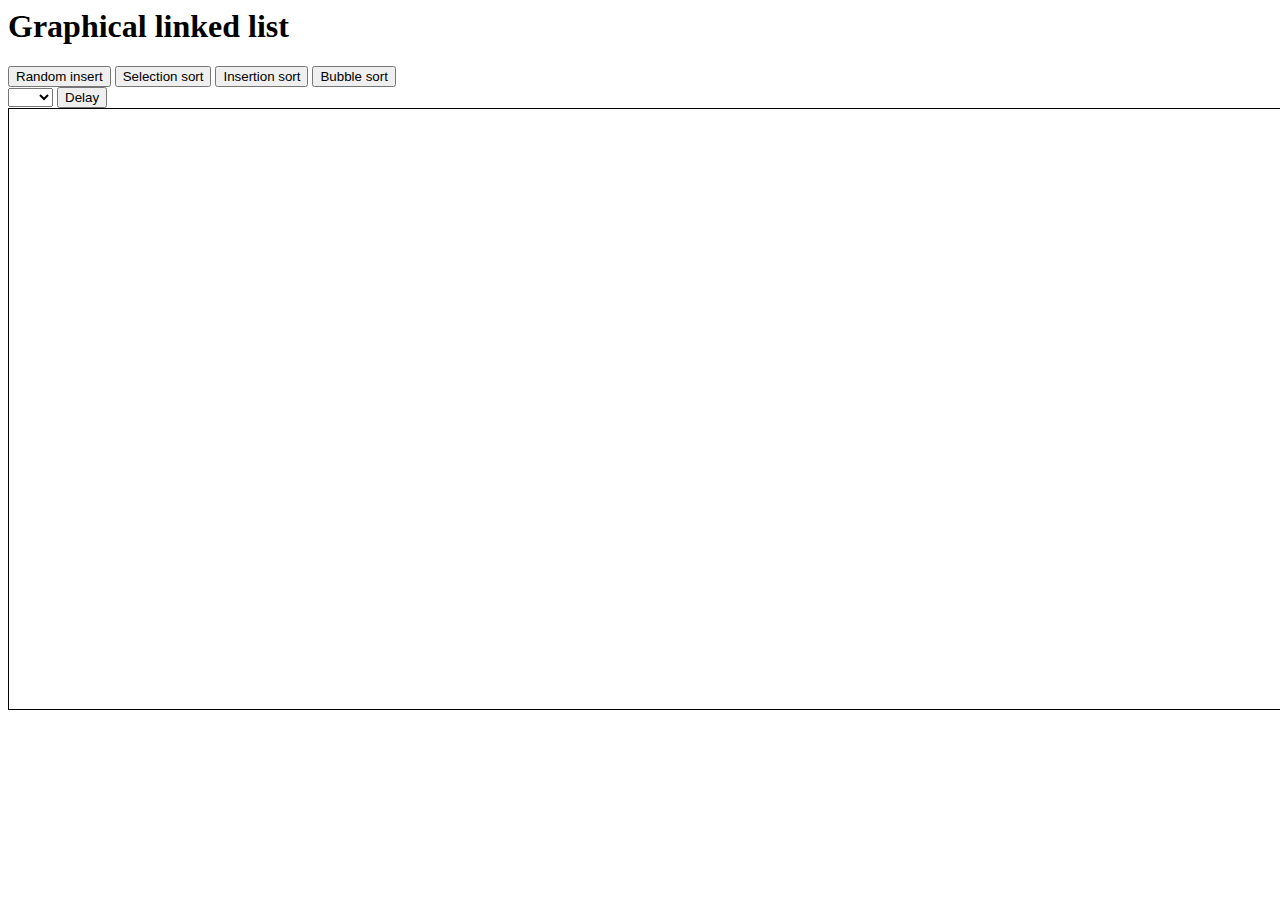
==== index.html @ df30dd21 "Rename htmlCanvas.html to index.html" ====
<html>

<head>

    <title>Graphical Linked List JS</title>

    <style>
        canvas {
            border: 1px solid black;
        }
    </style>

</head>

<body>

    <h1> Graphical linked list </h1>

    <button onclick="randomInsert()">Random insert</button>
    <button onclick="selectionSort()">Selection sort</button>
    <button onclick="insertionSort()">Insertion sort</button>
    <button onclick="BubbleSort()">Bubble sort</button>

    <div class="delayButton">
        <select required>
        <option value=""></option>
        <option value="1">1</option>
        <option value="10">10</option>
        <option value="30">30</option>
        <option value="50">50</option>
        <option value="80">80</option>
        <option value="100">100</option>
    </select>
        <button onclick="setDelay()">Delay</button>
    </div>

    <canvas id="newCanvas" width="1500" height="600">

<script src="canvasClass.js"></script>
<script src="canvasMain.js"></script>

</body>

</html>
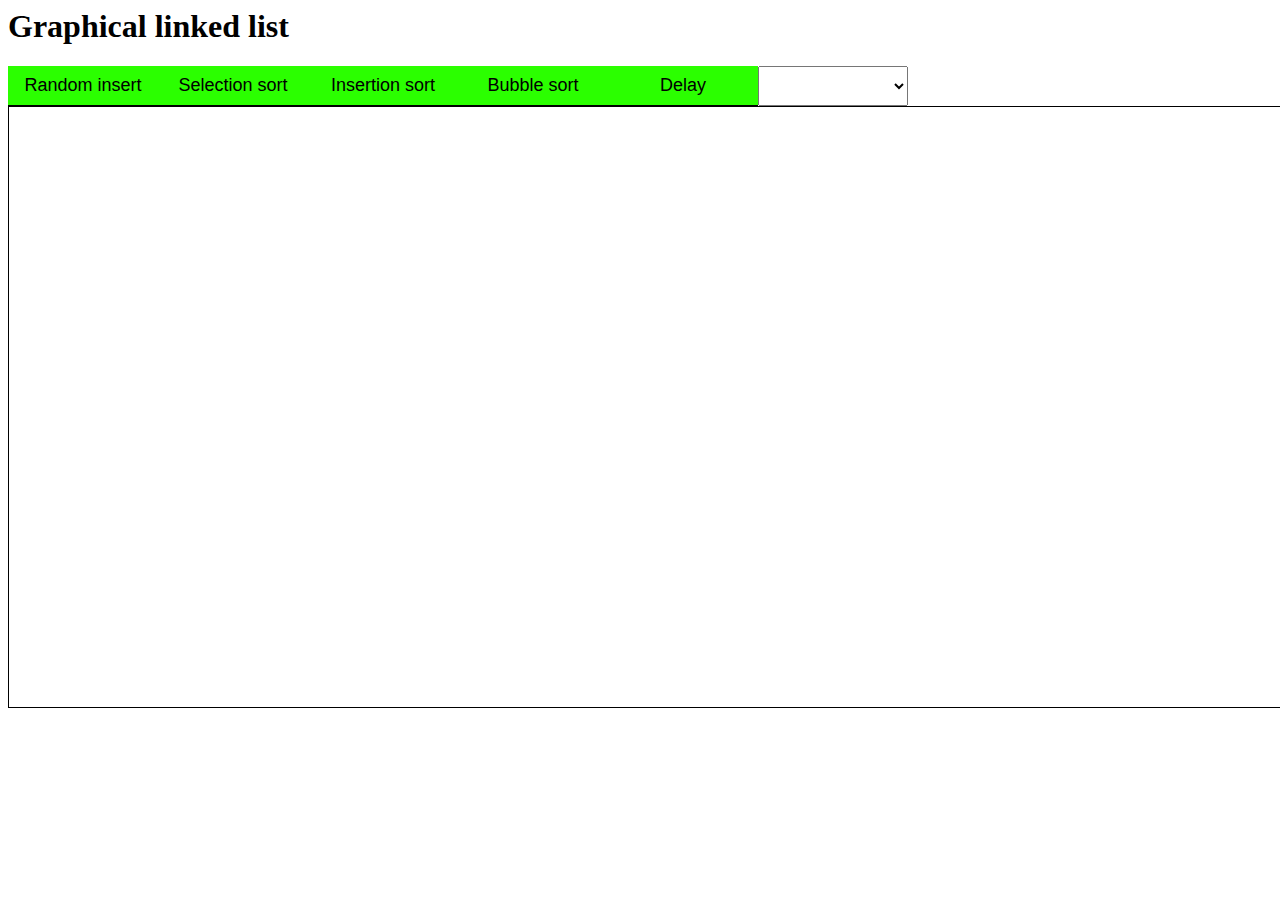
==== commit b2d1f3b9: "Merge branch 'master' of https://github.com/GiovanniNeve/JS-graphical-linked-list" ====
--- a/index.html
+++ b/index.html
@@ -3,12 +3,7 @@
 <head>
 
     <title>Graphical Linked List JS</title>
-
-    <style>
-        canvas {
-            border: 1px solid black;
-        }
-    </style>
+    <link rel="stylesheet" href="canvasCSS.css" type="text/css">
 
 </head>
 
@@ -30,6 +25,8 @@
         <option value="50">50</option>
         <option value="80">80</option>
         <option value="100">100</option>
+        <option value="200">200</option>
+        <option value="400">400</option>
     </select>
         <button onclick="setDelay()">Delay</button>
     </div>
--- a/canvasCSS.css
+++ b/canvasCSS.css
@@ -0,0 +1,28 @@
+canvas {
+    border: 1px solid black;
+}
+
+button {
+    width: 150px;
+    height: 40px;
+    color: black;
+    background-color: #2bff00;
+    padding: 12px 16px;
+    border: none;
+    border-bottom: 1px solid black;
+    outline: none;
+    display: block;
+    padding: 0px;
+    float: left;
+    font-size: large;
+}
+
+button:hover {
+    background-color: #5add3f;
+}
+
+.delaybutton select {
+    width: 150px;
+    height: 40px;
+    font-size: large;
+}